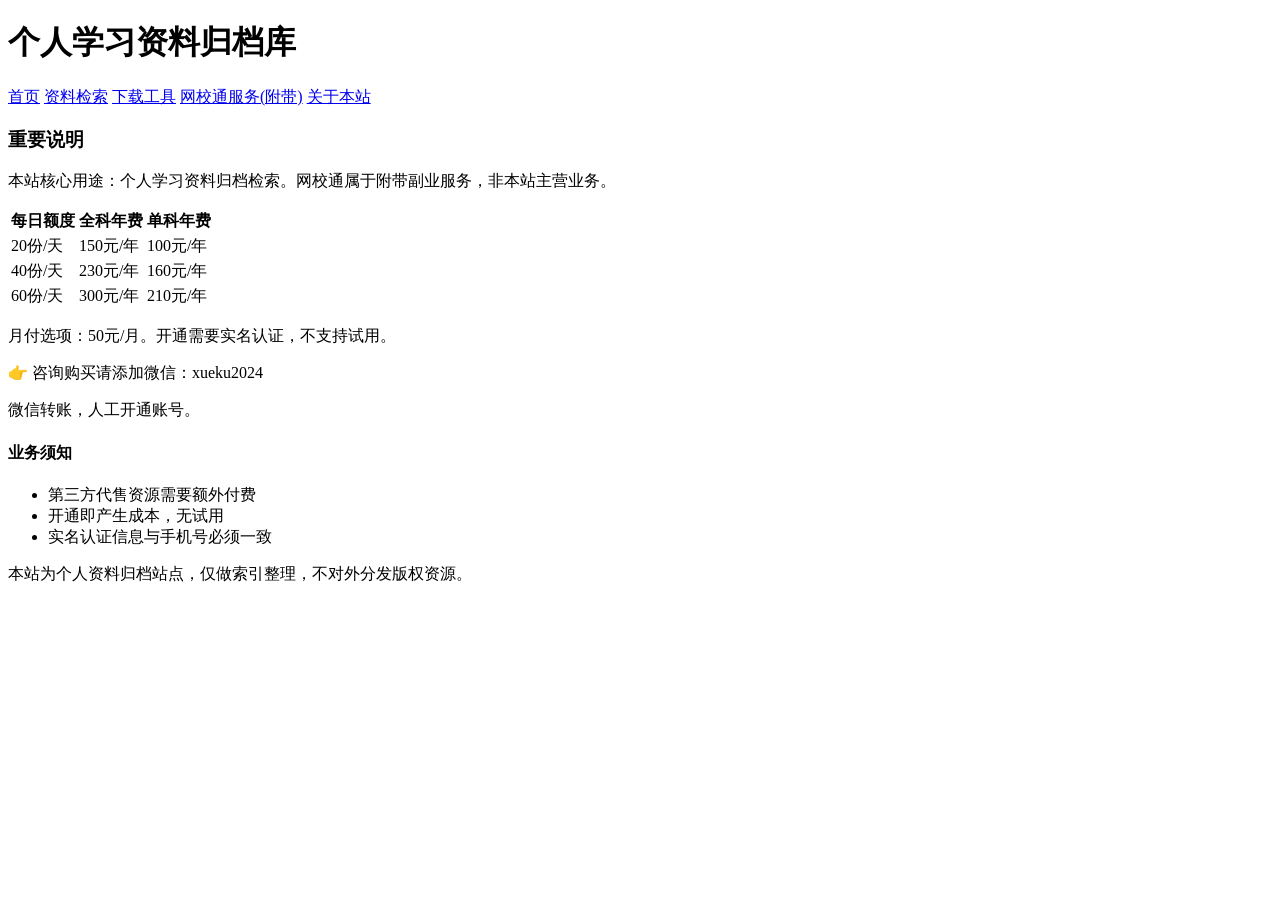
====  packages.html @ 05e8246e "Add files via upload" ====
<!DOCTYPE html>
<html lang="zh-CN">
<head>
    <meta charset="UTF-8">
    <meta name="viewport" content="width=device-width, initial-scale=1.0">
    <title>网校通套餐(附带业务) - 个人学习资料归档库</title>
    <link rel="stylesheet" href="css/style.css">
</head>
<body>
    <header>
        <h1>个人学习资料归档库</h1>
        <nav>
            <a href="index.html">首页</a>
            <a href="search.html">资料检索</a>
            <a href="tools.html">下载工具</a>
            <a href="packages.html">网校通服务(附带)</a>
            <a href="about.html">关于本站</a>
        </nav>
    </header>

    <div class="container">
        <main>
            <div class="notice">
                <h3>重要说明</h3>
                <p>本站核心用途：个人学习资料归档检索。网校通属于附带副业服务，非本站主营业务。</p>
            </div>
            <table class="price-table">
                <thead>
                    <tr>
                        <th>每日额度</th>
                        <th>全科年费</th>
                        <th>单科年费</th>
                    </tr>
                </thead>
                <tbody>
                    <tr>
                        <td>20份/天</td>
                        <td>150元/年</td>
                        <td>100元/年</td>
                    </tr>
                    <tr>
                        <td>40份/天</td>
                        <td>230元/年</td>
                        <td>160元/年</td>
                    </tr>
                    <tr>
                        <td>60份/天</td>
                        <td>300元/年</td>
                        <td>210元/年</td>
                    </tr>
                </tbody>
            </table>
            <p>月付选项：50元/月。开通需要实名认证，不支持试用。</p>
            <div class="buy-tip">
                <p>👉 咨询购买请添加微信：xueku2024</p>
                <p>微信转账，人工开通账号。</p>
            </div>
        </main>

        <aside>
            <div class="side-box">
                <h4>业务须知</h4>
                <ul>
                    <li>第三方代售资源需要额外付费</li>
                    <li>开通即产生成本，无试用</li>
                    <li>实名认证信息与手机号必须一致</li>
                </ul>
            </div>
        </aside>
    </div>

    <footer>
        <p>本站为个人资料归档站点，仅做索引整理，不对外分发版权资源。</p>
    </footer>
</body>
</html>
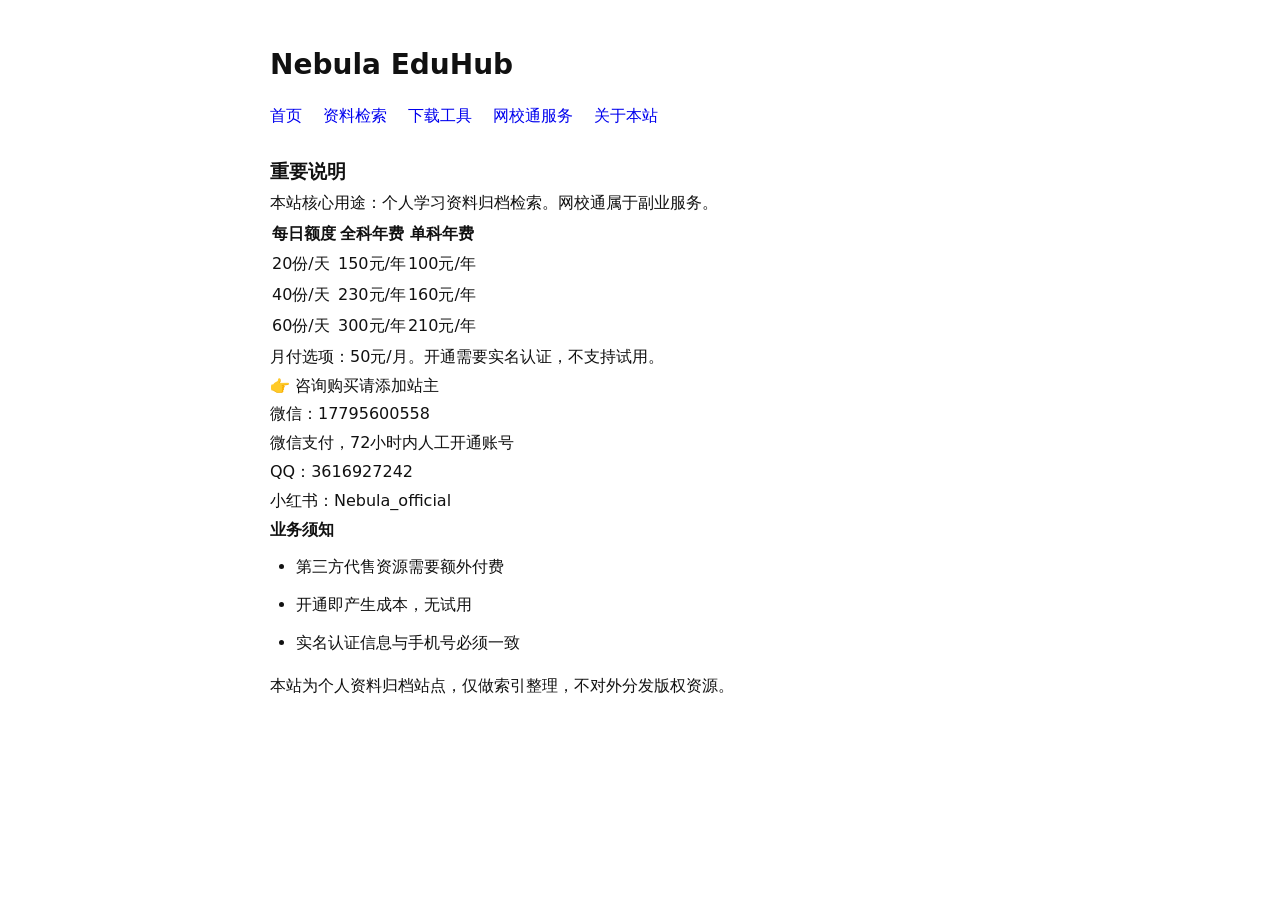
==== commit d09b3aad: "更新  packages.html" ====
--- a/ packages.html
+++ b/ packages.html
@@ -3,17 +3,17 @@
 <head>
     <meta charset="UTF-8">
     <meta name="viewport" content="width=device-width, initial-scale=1.0">
-    <title>网校通套餐(附带业务) - 个人学习资料归档库</title>
+    <title>网校通套餐 - Nebula EduHub</title>
     <link rel="stylesheet" href="css/style.css">
 </head>
 <body>
     <header>
-        <h1>个人学习资料归档库</h1>
+        <h1>Nebula EduHub</h1>
         <nav>
             <a href="index.html">首页</a>
             <a href="search.html">资料检索</a>
             <a href="tools.html">下载工具</a>
-            <a href="packages.html">网校通服务(附带)</a>
+            <a href="packages.html">网校通服务</a>
             <a href="about.html">关于本站</a>
         </nav>
     </header>
@@ -22,7 +22,7 @@
         <main>
             <div class="notice">
                 <h3>重要说明</h3>
-                <p>本站核心用途：个人学习资料归档检索。网校通属于附带副业服务，非本站主营业务。</p>
+                <p>本站核心用途：个人学习资料归档检索。网校通属于副业服务。</p>
             </div>
             <table class="price-table">
                 <thead>
@@ -52,8 +52,11 @@
             </table>
             <p>月付选项：50元/月。开通需要实名认证，不支持试用。</p>
             <div class="buy-tip">
-                <p>👉 咨询购买请添加微信：xueku2024</p>
-                <p>微信转账，人工开通账号。</p>
+                <p>👉 咨询购买请添加站主</p>
+                <p>微信：17795600558</p>
+                <p>微信支付，72小时内人工开通账号</p>
+                <p>QQ：3616927242</p>
+                <p>小红书：Nebula_official</p>
             </div>
         </main>
 
--- a/css/style.css
+++ b/css/style.css
@@ -0,0 +1,99 @@
+* {
+    margin: 0;
+    padding: 0;
+}
+
+body {
+    font-family: system-ui, "PingFang SC", "Hiragino Sans GB", sans-serif;
+    background: #ffffff;
+    color: #111111;
+    line-height: 1.8;
+    max-width: 740px;
+    margin: 40px auto;
+    padding: 0 24px;
+}
+
+h1 {
+    font-size: 28px;
+    margin-bottom: 12px;
+    font-weight: 600;
+}
+
+nav {
+    margin-bottom: 24px;
+    font-size: 16px;
+}
+
+nav a {
+    color: #0000ee;
+    text-decoration: none;
+    margin: 0 8px;
+}
+
+nav a:first-child {
+    margin-left: 0;
+}
+
+nav a:hover {
+    text-decoration: underline;
+}
+
+h2 {
+    font-size: 20px;
+    margin: 36px 0 12px;
+    font-weight: 600;
+}
+
+a {
+    color: #0000ee;
+    text-decoration: none;
+}
+
+a:hover {
+    text-decoration: underline;
+}
+
+.search-box {
+    margin: 14px 0 26px;
+}
+
+input[type="text"] {
+    padding: 7px 9px;
+    border: 1px solid #999;
+    font-size: 15px;
+    width: 320px;
+}
+
+button {
+    padding: 7px 12px;
+    font-size: 15px;
+    border: 1px solid #777;
+    background: #f5f5f5;
+    cursor: pointer;
+}
+
+ul {
+    padding-left: 26px;
+    margin-bottom: 14px;
+}
+
+li {
+    margin: 9px 0;
+}
+
+.note {
+    color: #333333;
+    margin: 10px 0 18px;
+}
+
+hr {
+    border: none;
+    border-top: 1px solid #bbbbbb;
+    margin: 36px 0;
+}
+
+.footer {
+    margin-top: 48px;
+    font-size: 14px;
+    color: #444444;
+}
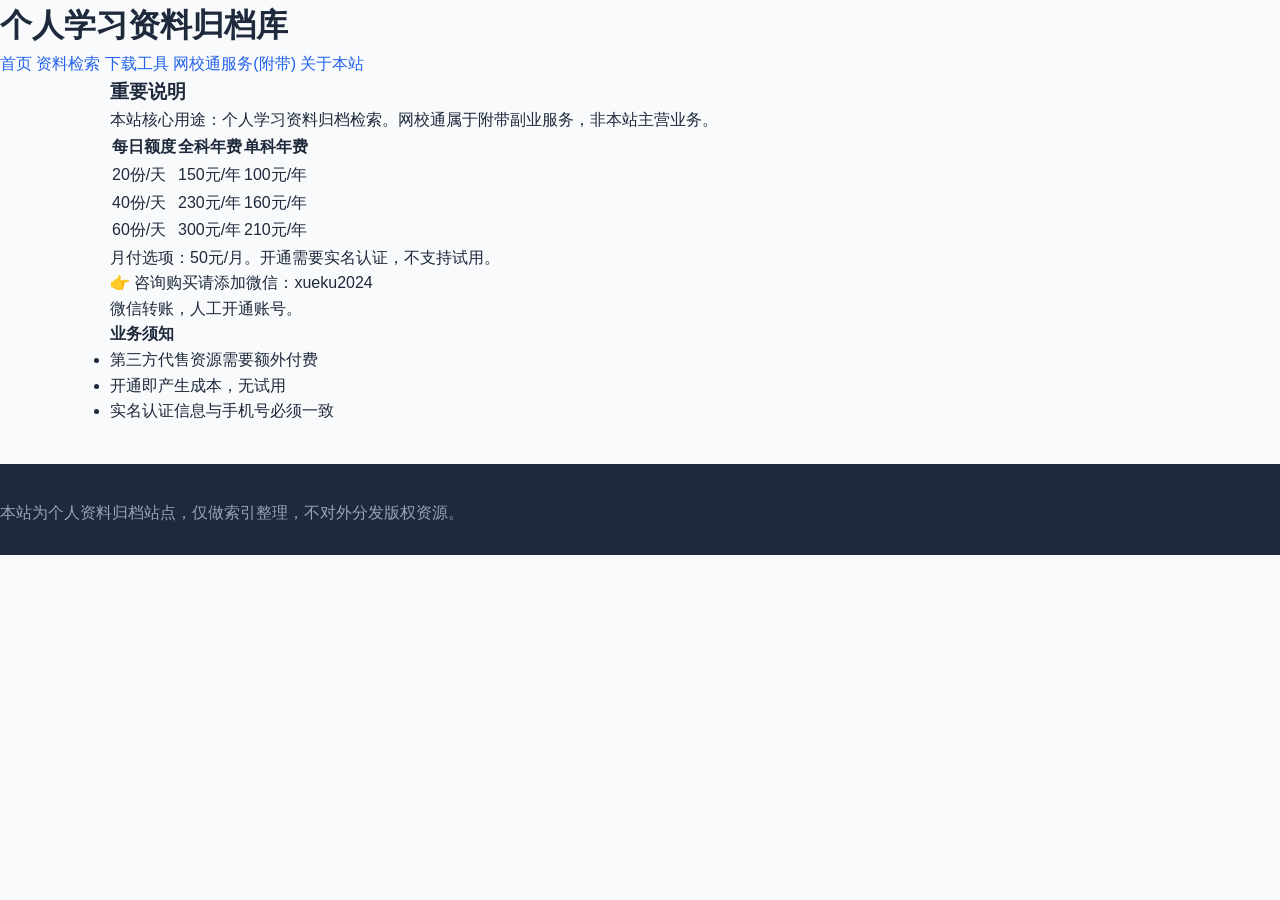
==== commit bc5c0807: "Add files via upload" ====
--- a/ packages.html
+++ b/ packages.html
@@ -3,17 +3,17 @@
 <head>
     <meta charset="UTF-8">
     <meta name="viewport" content="width=device-width, initial-scale=1.0">
-    <title>网校通套餐 - Nebula EduHub</title>
+    <title>网校通套餐(附带业务) - 个人学习资料归档库</title>
     <link rel="stylesheet" href="css/style.css">
 </head>
 <body>
     <header>
-        <h1>Nebula EduHub</h1>
+        <h1>个人学习资料归档库</h1>
         <nav>
             <a href="index.html">首页</a>
             <a href="search.html">资料检索</a>
             <a href="tools.html">下载工具</a>
-            <a href="packages.html">网校通服务</a>
+            <a href="packages.html">网校通服务(附带)</a>
             <a href="about.html">关于本站</a>
         </nav>
     </header>
@@ -22,7 +22,7 @@
         <main>
             <div class="notice">
                 <h3>重要说明</h3>
-                <p>本站核心用途：个人学习资料归档检索。网校通属于副业服务。</p>
+                <p>本站核心用途：个人学习资料归档检索。网校通属于附带副业服务，非本站主营业务。</p>
             </div>
             <table class="price-table">
                 <thead>
@@ -52,11 +52,8 @@
             </table>
             <p>月付选项：50元/月。开通需要实名认证，不支持试用。</p>
             <div class="buy-tip">
-                <p>👉 咨询购买请添加站主</p>
-                <p>微信：17795600558</p>
-                <p>微信支付，72小时内人工开通账号</p>
-                <p>QQ：3616927242</p>
-                <p>小红书：Nebula_official</p>
+                <p>👉 咨询购买请添加微信：xueku2024</p>
+                <p>微信转账，人工开通账号。</p>
             </div>
         </main>
 
--- a/css/style.css
+++ b/css/style.css
@@ -1,99 +1,1091 @@
-* {
-    margin: 0;
-    padding: 0;
+/* ===== Nebula EduHub 统一样式 ===== */
+* { margin: 0; padding: 0; box-sizing: border-box; }
+
+:root {
+  --primary: #2563eb;
+  --primary-dark: #1d4ed8;
+  --primary-light: #eff6ff;
+  --accent: #f59e0b;
+  --accent-dark: #d97706;
+  --accent-light: #fffbeb;
+  --text: #1e293b;
+  --text-secondary: #64748b;
+  --text-muted: #94a3b8;
+  --bg: #f8fafc;
+  --card: #ffffff;
+  --border: #e2e8f0;
+  --success: #10b981;
+  --success-light: #dcfce7;
+  --danger: #ef4444;
+  --radius: 14px;
+  --radius-sm: 10px;
+  --shadow: 0 1px 3px rgba(0,0,0,0.06);
+  --shadow-hover: 0 8px 24px rgba(0,0,0,0.08);
 }
 
 body {
-    font-family: system-ui, "PingFang SC", "Hiragino Sans GB", sans-serif;
-    background: #ffffff;
-    color: #111111;
-    line-height: 1.8;
-    max-width: 740px;
-    margin: 40px auto;
-    padding: 0 24px;
-}
-
-h1 {
-    font-size: 28px;
-    margin-bottom: 12px;
-    font-weight: 600;
-}
-
-nav {
-    margin-bottom: 24px;
-    font-size: 16px;
-}
-
-nav a {
-    color: #0000ee;
-    text-decoration: none;
-    margin: 0 8px;
-}
-
-nav a:first-child {
-    margin-left: 0;
-}
-
-nav a:hover {
-    text-decoration: underline;
-}
-
-h2 {
-    font-size: 20px;
-    margin: 36px 0 12px;
-    font-weight: 600;
-}
-
-a {
-    color: #0000ee;
-    text-decoration: none;
-}
-
-a:hover {
-    text-decoration: underline;
-}
-
-.search-box {
-    margin: 14px 0 26px;
-}
-
-input[type="text"] {
-    padding: 7px 9px;
-    border: 1px solid #999;
-    font-size: 15px;
-    width: 320px;
-}
-
-button {
-    padding: 7px 12px;
-    font-size: 15px;
-    border: 1px solid #777;
-    background: #f5f5f5;
-    cursor: pointer;
-}
-
-ul {
-    padding-left: 26px;
-    margin-bottom: 14px;
-}
-
-li {
-    margin: 9px 0;
-}
-
-.note {
-    color: #333333;
-    margin: 10px 0 18px;
-}
-
-hr {
-    border: none;
-    border-top: 1px solid #bbbbbb;
-    margin: 36px 0;
-}
-
-.footer {
-    margin-top: 48px;
-    font-size: 14px;
-    color: #444444;
+  font-family: -apple-system, BlinkMacSystemFont, "PingFang SC", "Helvetica Neue", "Microsoft YaHei", sans-serif;
+  background: var(--bg);
+  color: var(--text);
+  line-height: 1.6;
+  -webkit-font-smoothing: antialiased;
+}
+
+.container {
+  max-width: 1100px;
+  margin: 0 auto;
+  padding: 0 20px;
+}
+
+a { color: var(--primary); text-decoration: none; }
+a:hover { text-decoration: underline; }
+
+/* ===== 导航栏 ===== */
+.navbar {
+  background: rgba(255,255,255,0.95);
+  backdrop-filter: blur(10px);
+  -webkit-backdrop-filter: blur(10px);
+  border-bottom: 1px solid var(--border);
+  position: sticky;
+  top: 0;
+  z-index: 100;
+}
+.nav-inner {
+  display: flex;
+  align-items: center;
+  justify-content: space-between;
+  height: 64px;
+}
+.logo {
+  font-size: 18px;
+  font-weight: 700;
+  color: var(--text);
+  display: flex;
+  align-items: center;
+  gap: 10px;
+  text-decoration: none;
+}
+.logo:hover { text-decoration: none; }
+.logo-icon {
+  width: 34px;
+  height: 34px;
+  background: linear-gradient(135deg, var(--primary), #7c3aed);
+  border-radius: 9px;
+  display: flex;
+  align-items: center;
+  justify-content: center;
+  color: white;
+  font-size: 16px;
+  font-weight: 700;
+}
+.logo-text span { color: var(--primary); }
+.nav-links {
+  display: flex;
+  gap: 28px;
+  list-style: none;
+  align-items: center;
+}
+.nav-links a {
+  color: var(--text-secondary);
+  font-size: 14px;
+  font-weight: 500;
+  transition: color 0.2s;
+  text-decoration: none;
+}
+.nav-links a:hover, .nav-links a.active { color: var(--primary); }
+.nav-cta {
+  background: var(--primary);
+  color: white !important;
+  padding: 8px 18px;
+  border-radius: 8px;
+  font-size: 14px;
+  font-weight: 600;
+  transition: background 0.2s;
+}
+.nav-cta:hover { background: var(--primary-dark); text-decoration: none; }
+.menu-toggle {
+  display: none;
+  background: none;
+  border: none;
+  font-size: 22px;
+  cursor: pointer;
+  color: var(--text);
+  padding: 4px 8px;
+}
+
+/* ===== 页面标题区（子页面用） ===== */
+.page-hero {
+  padding: 50px 0 30px;
+  text-align: center;
+}
+.page-hero .badge {
+  display: inline-flex;
+  align-items: center;
+  gap: 6px;
+  background: var(--primary-light);
+  color: var(--primary);
+  padding: 5px 14px;
+  border-radius: 20px;
+  font-size: 13px;
+  font-weight: 600;
+  margin-bottom: 16px;
+}
+.page-hero h1 {
+  font-size: 34px;
+  font-weight: 800;
+  margin-bottom: 10px;
+  letter-spacing: -0.5px;
+}
+.page-hero h1 span { color: var(--primary); }
+.page-hero p {
+  font-size: 15px;
+  color: var(--text-secondary);
+  max-width: 560px;
+  margin: 0 auto;
+}
+
+/* ===== Hero（首页用） ===== */
+.hero {
+  padding: 70px 0 50px;
+  text-align: center;
+}
+.hero-badge {
+  display: inline-flex;
+  align-items: center;
+  gap: 6px;
+  background: var(--primary-light);
+  color: var(--primary);
+  padding: 6px 16px;
+  border-radius: 20px;
+  font-size: 13px;
+  font-weight: 600;
+  margin-bottom: 24px;
+}
+.hero h1 {
+  font-size: 42px;
+  font-weight: 800;
+  line-height: 1.25;
+  margin-bottom: 18px;
+  letter-spacing: -0.5px;
+}
+.hero h1 span { color: var(--primary); }
+.hero p {
+  font-size: 16px;
+  color: var(--text-secondary);
+  max-width: 600px;
+  margin: 0 auto 32px;
+  line-height: 1.8;
+}
+.hero-buttons {
+  display: flex;
+  gap: 14px;
+  justify-content: center;
+  flex-wrap: wrap;
+}
+
+/* ===== 按钮 ===== */
+.btn {
+  display: inline-flex;
+  align-items: center;
+  gap: 6px;
+  padding: 12px 28px;
+  border-radius: var(--radius-sm);
+  font-size: 15px;
+  font-weight: 600;
+  text-decoration: none;
+  transition: all 0.2s;
+  cursor: pointer;
+  border: none;
+  font-family: inherit;
+}
+.btn:hover { text-decoration: none; }
+.btn-primary {
+  background: var(--primary);
+  color: white;
+}
+.btn-primary:hover {
+  background: var(--primary-dark);
+  transform: translateY(-1px);
+  box-shadow: 0 4px 12px rgba(37,99,235,0.3);
+}
+.btn-outline {
+  background: white;
+  color: var(--text);
+  border: 1px solid var(--border);
+}
+.btn-outline:hover {
+  border-color: var(--primary);
+  color: var(--primary);
+}
+.btn-accent {
+  background: var(--accent);
+  color: white;
+}
+.btn-accent:hover {
+  background: var(--accent-dark);
+  transform: translateY(-1px);
+}
+.btn-sm {
+  padding: 8px 18px;
+  font-size: 13px;
+  border-radius: 8px;
+}
+
+/* ===== 数据统计 ===== */
+.stats {
+  display: grid;
+  grid-template-columns: repeat(3, 1fr);
+  gap: 20px;
+  max-width: 700px;
+  margin: 0 auto 60px;
+}
+.stat-card {
+  background: white;
+  border: 1px solid var(--border);
+  border-radius: var(--radius);
+  padding: 24px 16px;
+  text-align: center;
+}
+.stat-number {
+  font-size: 32px;
+  font-weight: 800;
+  color: var(--primary);
+  margin-bottom: 4px;
+}
+.stat-label {
+  font-size: 13px;
+  color: var(--text-secondary);
+}
+
+/* ===== 区块通用 ===== */
+.section {
+  padding: 50px 0;
+}
+.section-alt {
+  background: white;
+  border-top: 1px solid var(--border);
+  border-bottom: 1px solid var(--border);
+}
+.section-header {
+  text-align: center;
+  margin-bottom: 36px;
+}
+.section-tag {
+  display: inline-block;
+  font-size: 13px;
+  font-weight: 600;
+  color: var(--primary);
+  background: var(--primary-light);
+  padding: 4px 12px;
+  border-radius: 6px;
+  margin-bottom: 10px;
+}
+.section-title {
+  font-size: 28px;
+  font-weight: 700;
+  margin-bottom: 8px;
+}
+.section-desc {
+  font-size: 15px;
+  color: var(--text-secondary);
+}
+
+/* ===== 主推产品卡 ===== */
+.featured-card {
+  background: white;
+  border: 1px solid var(--border);
+  border-radius: 18px;
+  padding: 36px;
+  display: grid;
+  grid-template-columns: 1fr auto;
+  gap: 30px;
+  align-items: center;
+  position: relative;
+  overflow: hidden;
+}
+.featured-card::before {
+  content: '';
+  position: absolute;
+  top: 0; left: 0; right: 0;
+  height: 4px;
+  background: linear-gradient(90deg, var(--primary), #7c3aed);
+}
+.featured-badge {
+  display: inline-flex;
+  align-items: center;
+  gap: 4px;
+  background: var(--accent-light);
+  color: var(--accent-dark);
+  padding: 4px 10px;
+  border-radius: 6px;
+  font-size: 12px;
+  font-weight: 600;
+  margin-bottom: 12px;
+}
+.featured-card h3 {
+  font-size: 22px;
+  font-weight: 700;
+  margin-bottom: 8px;
+}
+.featured-card > div > p {
+  font-size: 14px;
+  color: var(--text-secondary);
+  margin-bottom: 16px;
+}
+.featured-list {
+  list-style: none;
+  display: grid;
+  grid-template-columns: 1fr 1fr;
+  gap: 8px 20px;
+}
+.featured-list li {
+  font-size: 13px;
+  color: var(--text-secondary);
+  display: flex;
+  align-items: center;
+  gap: 6px;
+}
+.featured-list li::before {
+  content: '✓';
+  color: var(--success);
+  font-weight: 700;
+  font-size: 12px;
+}
+.featured-price {
+  text-align: center;
+  padding: 20px 28px;
+  background: var(--primary-light);
+  border-radius: var(--radius);
+  min-width: 170px;
+}
+.featured-price .label {
+  font-size: 12px;
+  color: var(--text-secondary);
+  margin-bottom: 4px;
+}
+.featured-price .amount {
+  font-size: 28px;
+  font-weight: 800;
+  color: var(--primary);
+}
+.featured-price .amount small {
+  font-size: 14px;
+  font-weight: 500;
+}
+.featured-price .btn {
+  margin-top: 12px;
+  width: 100%;
+  justify-content: center;
+  font-size: 13px;
+  padding: 10px 16px;
+}
+
+/* ===== 筛选标签 ===== */
+.filter-tabs {
+  display: flex;
+  gap: 8px;
+  justify-content: center;
+  flex-wrap: wrap;
+  margin-bottom: 28px;
+}
+.filter-tab {
+  padding: 6px 16px;
+  border-radius: 20px;
+  font-size: 13px;
+  font-weight: 500;
+  background: white;
+  border: 1px solid var(--border);
+  color: var(--text-secondary);
+  cursor: pointer;
+  transition: all 0.2s;
+  font-family: inherit;
+}
+.filter-tab:hover { border-color: var(--primary); color: var(--primary); }
+.filter-tab.active {
+  background: var(--primary);
+  border-color: var(--primary);
+  color: white;
+}
+
+/* 筛选栏（search页用） */
+.filter-bar {
+  background: white;
+  border: 1px solid var(--border);
+  border-radius: var(--radius);
+  padding: 20px 24px;
+  margin-bottom: 24px;
+  display: flex;
+  gap: 12px;
+  flex-wrap: wrap;
+  align-items: flex-end;
+}
+.filter-bar .field {
+  display: flex;
+  flex-direction: column;
+  gap: 4px;
+}
+.filter-bar label {
+  font-size: 12px;
+  color: var(--text-muted);
+  font-weight: 500;
+}
+.filter-bar select, .filter-bar input {
+  padding: 8px 12px;
+  border: 1px solid var(--border);
+  border-radius: 8px;
+  font-size: 14px;
+  color: var(--text);
+  background: white;
+  font-family: inherit;
+  min-width: 130px;
+}
+.filter-bar select:focus, .filter-bar input:focus {
+  outline: none;
+  border-color: var(--primary);
+  box-shadow: 0 0 0 3px rgba(37,99,235,0.1);
+}
+.filter-bar .btn { align-self: flex-end; }
+
+/* ===== 资料卡片网格 ===== */
+.resource-grid {
+  display: grid;
+  grid-template-columns: repeat(3, 1fr);
+  gap: 18px;
+}
+.resource-card {
+  background: white;
+  border: 1px solid var(--border);
+  border-radius: var(--radius);
+  padding: 22px;
+  transition: all 0.25s;
+  display: flex;
+  flex-direction: column;
+}
+.resource-card:hover {
+  transform: translateY(-3px);
+  box-shadow: var(--shadow-hover);
+  border-color: #cbd5e1;
+}
+.resource-icon {
+  width: 44px;
+  height: 44px;
+  border-radius: 10px;
+  display: flex;
+  align-items: center;
+  justify-content: center;
+  font-size: 22px;
+  margin-bottom: 14px;
+}
+.resource-type {
+  display: inline-block;
+  font-size: 11px;
+  font-weight: 600;
+  padding: 2px 8px;
+  border-radius: 4px;
+  margin-bottom: 8px;
+}
+.type-free { background: var(--success-light); color: var(--success); }
+.type-paid { background: var(--accent-light); color: var(--accent-dark); }
+.resource-card h4 {
+  font-size: 15px;
+  font-weight: 600;
+  margin-bottom: 6px;
+  line-height: 1.4;
+}
+.resource-meta {
+  display: flex;
+  gap: 10px;
+  font-size: 12px;
+  color: var(--text-muted);
+  margin-bottom: 10px;
+  flex-wrap: wrap;
+}
+.resource-desc {
+  font-size: 13px;
+  color: var(--text-secondary);
+  line-height: 1.6;
+  margin-bottom: 16px;
+  flex: 1;
+}
+.resource-footer {
+  display: flex;
+  align-items: center;
+  justify-content: space-between;
+  padding-top: 14px;
+  border-top: 1px solid var(--border);
+}
+.resource-price {
+  font-size: 18px;
+  font-weight: 700;
+}
+.resource-price.free { color: var(--success); }
+.resource-price.paid { color: var(--accent-dark); }
+.resource-btn {
+  padding: 6px 14px;
+  border-radius: 7px;
+  font-size: 12px;
+  font-weight: 600;
+  text-decoration: none;
+  cursor: pointer;
+  border: none;
+  transition: all 0.2s;
+  font-family: inherit;
+}
+.btn-get {
+  background: var(--primary-light);
+  color: var(--primary);
+}
+.btn-get:hover { background: var(--primary); color: white; text-decoration: none; }
+.btn-buy {
+  background: var(--accent);
+  color: white;
+}
+.btn-buy:hover { background: var(--accent-dark); text-decoration: none; }
+
+/* 资料列表（search页用，更紧凑） */
+.resource-list {
+  display: flex;
+  flex-direction: column;
+  gap: 12px;
+}
+.resource-row {
+  background: white;
+  border: 1px solid var(--border);
+  border-radius: var(--radius-sm);
+  padding: 18px 22px;
+  display: flex;
+  align-items: center;
+  gap: 16px;
+  transition: all 0.2s;
+}
+.resource-row:hover {
+  border-color: var(--primary);
+  box-shadow: 0 2px 8px rgba(37,99,235,0.08);
+}
+.resource-row .icon {
+  width: 42px;
+  height: 42px;
+  border-radius: 10px;
+  display: flex;
+  align-items: center;
+  justify-content: center;
+  font-size: 20px;
+  flex-shrink: 0;
+}
+.resource-row .body { flex: 1; min-width: 0; }
+.resource-row h4 {
+  font-size: 15px;
+  font-weight: 600;
+  margin-bottom: 4px;
+}
+.resource-row .tags {
+  display: flex;
+  gap: 6px;
+  flex-wrap: wrap;
+}
+.resource-row .tag {
+  font-size: 11px;
+  padding: 2px 8px;
+  border-radius: 4px;
+  background: var(--bg);
+  color: var(--text-secondary);
+  font-weight: 500;
+}
+.resource-row .note {
+  font-size: 12px;
+  color: var(--text-muted);
+  margin-top: 4px;
+}
+.resource-row .action {
+  flex-shrink: 0;
+}
+.list-tip {
+  text-align: center;
+  font-size: 13px;
+  color: var(--text-muted);
+  margin-top: 20px;
+  padding: 16px;
+  background: white;
+  border: 1px dashed var(--border);
+  border-radius: var(--radius-sm);
+}
+
+/* ===== 价格表 ===== */
+.pricing-wrap {
+  background: white;
+  border: 1px solid var(--border);
+  border-radius: 16px;
+  padding: 30px;
+  margin-bottom: 24px;
+}
+.pricing-wrap h3 {
+  font-size: 18px;
+  font-weight: 700;
+  margin-bottom: 6px;
+  text-align: center;
+}
+.pricing-wrap .sub {
+  text-align: center;
+  font-size: 13px;
+  color: var(--text-secondary);
+  margin-bottom: 24px;
+}
+.pricing-table {
+  width: 100%;
+  border-collapse: collapse;
+  font-size: 14px;
+}
+.pricing-table th, .pricing-table td {
+  padding: 14px 16px;
+  text-align: center;
+  border-bottom: 1px solid var(--border);
+}
+.pricing-table th {
+  background: var(--bg);
+  font-weight: 600;
+  color: var(--text-secondary);
+  font-size: 13px;
+}
+.pricing-table th:first-child { text-align: left; }
+.pricing-table td:first-child { text-align: left; font-weight: 500; }
+.pricing-table tr:last-child td { border-bottom: none; }
+.pricing-table .highlight {
+  color: var(--primary);
+  font-weight: 700;
+}
+.pricing-notes {
+  background: var(--accent-light);
+  border: 1px solid #fde68a;
+  border-radius: 12px;
+  padding: 20px 24px;
+}
+.pricing-notes h4 {
+  font-size: 14px;
+  font-weight: 700;
+  color: var(--accent-dark);
+  margin-bottom: 10px;
+}
+.pricing-notes ol {
+  padding-left: 20px;
+  font-size: 13px;
+  color: var(--text-secondary);
+  line-height: 1.9;
+}
+.pricing-notes strong { color: var(--text); }
+
+/* 套餐卡片（packages页可选） */
+.package-grid {
+  display: grid;
+  grid-template-columns: repeat(3, 1fr);
+  gap: 20px;
+  margin-bottom: 30px;
+}
+.package-card {
+  background: white;
+  border: 1px solid var(--border);
+  border-radius: 16px;
+  padding: 28px 24px;
+  text-align: center;
+  position: relative;
+  transition: all 0.25s;
+}
+.package-card:hover {
+  transform: translateY(-4px);
+  box-shadow: var(--shadow-hover);
+}
+.package-card.featured {
+  border-color: var(--primary);
+  box-shadow: 0 4px 20px rgba(37,99,235,0.12);
+}
+.package-card .badge {
+  position: absolute;
+  top: -10px;
+  left: 50%;
+  transform: translateX(-50%);
+  background: var(--primary);
+  color: white;
+  font-size: 11px;
+  font-weight: 600;
+  padding: 4px 14px;
+  border-radius: 20px;
+}
+.package-card h4 {
+  font-size: 17px;
+  font-weight: 700;
+  margin-bottom: 6px;
+}
+.package-card .desc {
+  font-size: 13px;
+  color: var(--text-muted);
+  margin-bottom: 18px;
+}
+.package-card .price {
+  font-size: 32px;
+  font-weight: 800;
+  color: var(--primary);
+  margin-bottom: 4px;
+}
+.package-card .price small {
+  font-size: 14px;
+  font-weight: 500;
+  color: var(--text-muted);
+}
+.package-card .unit {
+  font-size: 12px;
+  color: var(--text-muted);
+  margin-bottom: 20px;
+}
+.package-card ul {
+  list-style: none;
+  text-align: left;
+  margin-bottom: 24px;
+}
+.package-card li {
+  font-size: 13px;
+  color: var(--text-secondary);
+  padding: 5px 0;
+  display: flex;
+  align-items: center;
+  gap: 8px;
+}
+.package-card li::before {
+  content: '✓';
+  color: var(--success);
+  font-weight: 700;
+}
+.package-card .btn {
+  width: 100%;
+  justify-content: center;
+}
+
+/* ===== 工具卡片 ===== */
+.tool-grid {
+  display: grid;
+  grid-template-columns: repeat(3, 1fr);
+  gap: 18px;
+}
+.tool-card {
+  background: white;
+  border: 1px solid var(--border);
+  border-radius: var(--radius);
+  padding: 24px;
+  position: relative;
+  transition: all 0.25s;
+}
+.tool-card:hover {
+  transform: translateY(-3px);
+  box-shadow: var(--shadow-hover);
+}
+.tool-tag {
+  position: absolute;
+  top: 16px; right: 16px;
+  font-size: 11px;
+  font-weight: 600;
+  padding: 3px 8px;
+  border-radius: 5px;
+}
+.tag-hot { background: #fee2e2; color: var(--danger); }
+.tag-new { background: #dbeafe; color: var(--primary); }
+.tool-icon {
+  width: 48px;
+  height: 48px;
+  border-radius: 12px;
+  display: flex;
+  align-items: center;
+  justify-content: center;
+  font-size: 24px;
+  margin-bottom: 14px;
+}
+.tool-card h4 {
+  font-size: 16px;
+  font-weight: 600;
+  margin-bottom: 8px;
+}
+.tool-card > p {
+  font-size: 13px;
+  color: var(--text-secondary);
+  line-height: 1.6;
+  margin-bottom: 14px;
+}
+.tool-features {
+  list-style: none;
+  margin-bottom: 18px;
+}
+.tool-features li {
+  font-size: 12px;
+  color: var(--text-secondary);
+  padding: 3px 0;
+  display: flex;
+  align-items: center;
+  gap: 6px;
+}
+.tool-features li::before {
+  content: '✓';
+  color: var(--success);
+  font-weight: 700;
+  font-size: 11px;
+}
+.tool-footer {
+  display: flex;
+  align-items: center;
+  justify-content: space-between;
+  padding-top: 14px;
+  border-top: 1px solid var(--border);
+}
+.tool-price {
+  font-size: 16px;
+  font-weight: 700;
+  color: var(--accent-dark);
+}
+.tool-price small {
+  font-size: 12px;
+  font-weight: 500;
+  color: var(--text-muted);
+}
+
+/* ===== 流程步骤 ===== */
+.steps {
+  display: grid;
+  grid-template-columns: repeat(4, 1fr);
+  gap: 16px;
+}
+.step-card {
+  background: white;
+  border: 1px solid var(--border);
+  border-radius: var(--radius);
+  padding: 24px 20px;
+  text-align: center;
+}
+.step-number {
+  width: 36px;
+  height: 36px;
+  background: var(--primary);
+  color: white;
+  border-radius: 50%;
+  display: flex;
+  align-items: center;
+  justify-content: center;
+  font-size: 16px;
+  font-weight: 700;
+  margin: 0 auto 14px;
+}
+.step-card h4 {
+  font-size: 15px;
+  font-weight: 600;
+  margin-bottom: 6px;
+}
+.step-card p {
+  font-size: 12px;
+  color: var(--text-secondary);
+  line-height: 1.6;
+}
+
+/* ===== 联系卡片 ===== */
+.contact-grid {
+  display: grid;
+  grid-template-columns: repeat(3, 1fr);
+  gap: 18px;
+}
+.contact-card {
+  background: white;
+  border: 1px solid var(--border);
+  border-radius: var(--radius);
+  padding: 28px 24px;
+  text-align: center;
+  transition: all 0.25s;
+}
+.contact-card:hover {
+  border-color: var(--primary);
+  box-shadow: 0 4px 16px rgba(37,99,235,0.1);
+}
+.contact-icon {
+  width: 52px;
+  height: 52px;
+  border-radius: 14px;
+  display: flex;
+  align-items: center;
+  justify-content: center;
+  font-size: 26px;
+  margin: 0 auto 14px;
+}
+.contact-card .label {
+  font-size: 13px;
+  color: var(--text-secondary);
+  margin-bottom: 4px;
+}
+.contact-card .value {
+  font-size: 17px;
+  font-weight: 700;
+  margin-bottom: 4px;
+  word-break: break-all;
+}
+.contact-card .hint {
+  font-size: 12px;
+  color: var(--text-muted);
+}
+.contact-card .btn {
+  margin-top: 14px;
+  font-size: 13px;
+  padding: 8px 18px;
+}
+
+/* 关于页内容 */
+.about-content {
+  background: white;
+  border: 1px solid var(--border);
+  border-radius: 16px;
+  padding: 36px;
+  margin-bottom: 24px;
+}
+.about-content h3 {
+  font-size: 20px;
+  font-weight: 700;
+  margin-bottom: 14px;
+  padding-bottom: 10px;
+  border-bottom: 1px solid var(--border);
+}
+.about-content h4 {
+  font-size: 16px;
+  font-weight: 600;
+  margin: 24px 0 10px;
+  color: var(--text);
+}
+.about-content p {
+  font-size: 14px;
+  color: var(--text-secondary);
+  line-height: 1.9;
+  margin-bottom: 10px;
+}
+.about-content ul {
+  padding-left: 20px;
+  margin-bottom: 14px;
+}
+.about-content li {
+  font-size: 14px;
+  color: var(--text-secondary);
+  line-height: 1.9;
+}
+.about-content strong { color: var(--text); }
+
+/* 搜索框 */
+.search-hero {
+  max-width: 600px;
+  margin: 0 auto 30px;
+}
+.search-input-wrap {
+  display: flex;
+  background: white;
+  border: 1px solid var(--border);
+  border-radius: 12px;
+  padding: 6px;
+  gap: 6px;
+  transition: all 0.2s;
+}
+.search-input-wrap:focus-within {
+  border-color: var(--primary);
+  box-shadow: 0 0 0 3px rgba(37,99,235,0.1);
+}
+.search-input-wrap input {
+  flex: 1;
+  border: none;
+  outline: none;
+  padding: 10px 14px;
+  font-size: 15px;
+  color: var(--text);
+  background: transparent;
+  font-family: inherit;
+}
+.search-input-wrap input::placeholder { color: var(--text-muted); }
+.search-input-wrap .btn { padding: 10px 24px; }
+
+/* ===== 页脚 ===== */
+footer {
+  background: #1e293b;
+  color: #94a3b8;
+  padding: 36px 0 30px;
+  margin-top: 40px;
+}
+.footer-inner {
+  display: flex;
+  justify-content: space-between;
+  align-items: center;
+  flex-wrap: wrap;
+  gap: 16px;
+}
+.footer-logo {
+  color: white;
+  font-weight: 700;
+  font-size: 16px;
+  display: flex;
+  align-items: center;
+  gap: 10px;
+  text-decoration: none;
+}
+.footer-logo:hover { text-decoration: none; }
+.footer-logo .logo-icon {
+  width: 28px;
+  height: 28px;
+  font-size: 14px;
+}
+.footer-text {
+  font-size: 13px;
+}
+.footer-links {
+  display: flex;
+  gap: 20px;
+  font-size: 13px;
+}
+.footer-links a {
+  color: #94a3b8;
+  text-decoration: none;
+}
+.footer-links a:hover { color: white; }
+
+/* ===== 响应式 ===== */
+@media (max-width: 900px) {
+  .resource-grid, .tool-grid, .contact-grid, .package-grid {
+    grid-template-columns: repeat(2, 1fr);
+  }
+  .steps { grid-template-columns: repeat(2, 1fr); }
+  .featured-card { grid-template-columns: 1fr; }
+  .featured-price { width: 100%; }
+}
+
+@media (max-width: 640px) {
+  .nav-links { display: none; }
+  .nav-cta { display: none; }
+  .menu-toggle { display: block; }
+  .nav-links.mobile-open {
+    display: flex;
+    flex-direction: column;
+    position: absolute;
+    top: 64px; left: 0; right: 0;
+    background: white;
+    padding: 16px 20px;
+    border-bottom: 1px solid var(--border);
+    gap: 14px;
+    align-items: flex-start;
+  }
+  .nav-links.mobile-open .nav-cta {
+    display: inline-block;
+    margin-top: 4px;
+  }
+  .hero h1 { font-size: 30px; }
+  .hero { padding: 40px 0 30px; }
+  .page-hero h1 { font-size: 26px; }
+  .stats { grid-template-columns: 1fr; gap: 12px; }
+  .resource-grid, .tool-grid, .contact-grid, .steps, .package-grid {
+    grid-template-columns: 1fr;
+  }
+  .section-title { font-size: 22px; }
+  .featured-list { grid-template-columns: 1fr; }
+  .pricing-table { font-size: 12px; }
+  .pricing-table th, .pricing-table td { padding: 10px 8px; }
+  .filter-bar { flex-direction: column; align-items: stretch; }
+  .filter-bar select, .filter-bar input { width: 100%; }
+  .resource-row { flex-direction: column; align-items: flex-start; }
+  .resource-row .action { width: 100%; }
+  .resource-row .action .btn { width: 100%; justify-content: center; }
+  .about-content { padding: 24px 20px; }
+  .footer-inner { flex-direction: column; text-align: center; }
 }
